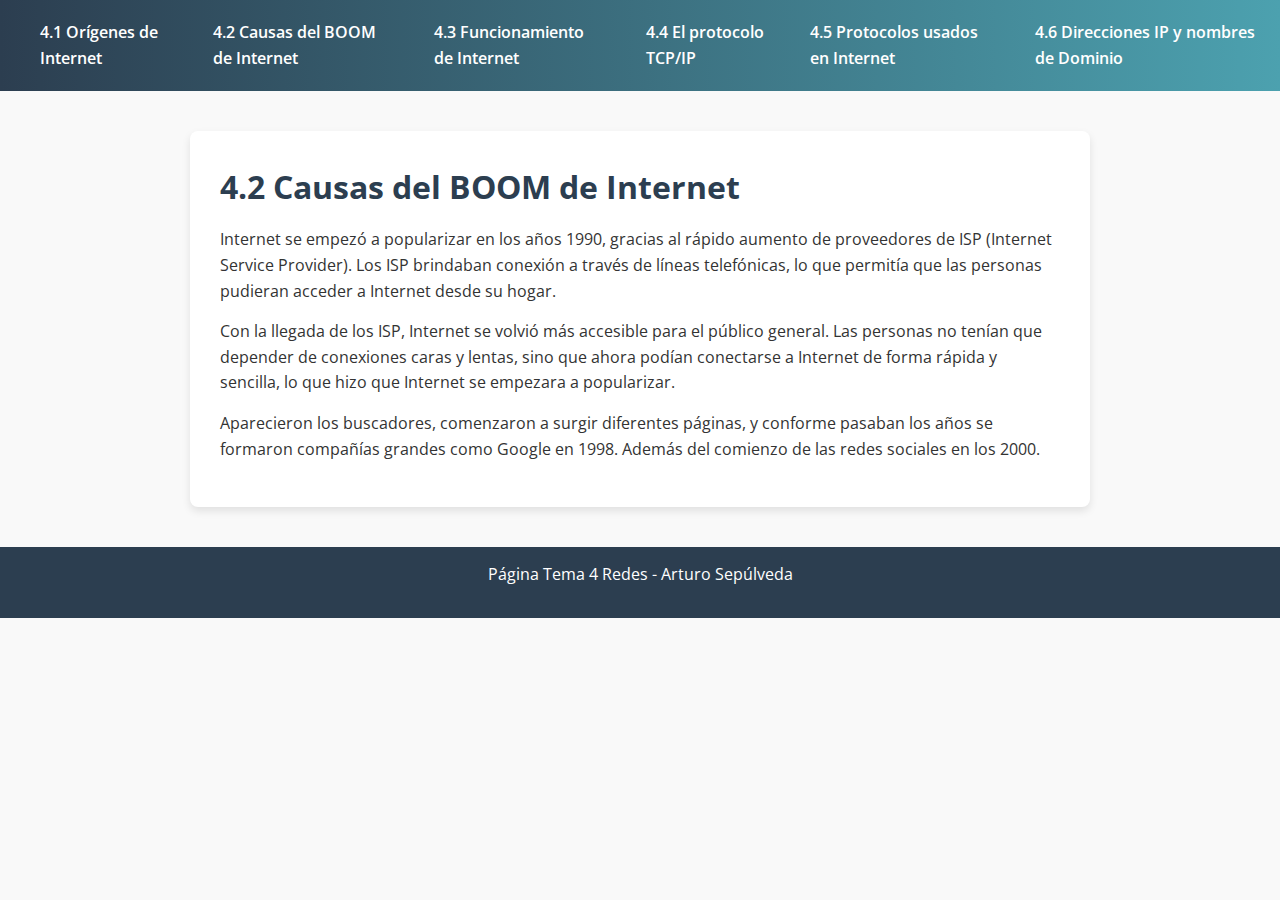
==== webs/42.html @ b16c4173 "Add files via upload" ====
<!DOCTYPE html>
<html lang="es">
<head>
  <meta charset="UTF-8">
  <meta name="viewport" content="width=device-width, initial-scale=1.0">
  <title>4.2 Causas del BOOM de Internet</title>
  <link rel="stylesheet" href="../styles.css">
</head>
<body>
    <header>
        <nav class="menu">
          <ul>
            <li><a href="../index.html">4.1 Orígenes de Internet</a></li>
            <li><a href="42.html">4.2 Causas del BOOM de Internet</a></li>
            <li><a href="43.html">4.3 Funcionamiento de Internet</a></li>
            <li><a href="44.html">4.4 El protocolo TCP/IP</a></li>
            <li><a href="45.html">4.5 Protocolos usados en Internet</a></li>
            <li><a href="46.html">4.6 Direcciones IP y nombres de Dominio</a></li>
          </ul>
        </nav>
      </header>

  <main>
    <article>
      <h1>4.2 Causas del BOOM de Internet</h1>
      <p>
        Internet se empezó a popularizar en los años 1990, gracias al rápido aumento de proveedores de ISP (Internet Service Provider). Los ISP brindaban conexión a través de líneas telefónicas, lo que permitía que las personas pudieran acceder a Internet desde su hogar.
      </p>
      <p>
        Con la llegada de los ISP, Internet se volvió más accesible para el público general. Las personas no tenían que depender de conexiones caras y lentas, sino que ahora podían conectarse a Internet de forma rápida y sencilla, lo que hizo que Internet se empezara a popularizar.
      </p>
      <p>
        Aparecieron los buscadores, comenzaron a surgir diferentes páginas, y conforme pasaban los años se formaron compañías grandes como Google en 1998. Además del comienzo de las redes sociales en los 2000.
      </p>
    </article>
  </main>

  <footer>
    <p>Página Tema 4 Redes - Arturo Sepúlveda</p>
  </footer>
</body>
</html>
---- styles.css ----
/* Importar Google Fonts */
@import url('https://fonts.googleapis.com/css2?family=Open+Sans:wght@400;600&display=swap');

/* Reset básico */
* {
  margin: 0;
  padding: 0;
  box-sizing: border-box;
}

/* Estilos globales */
body {
  font-family: 'Open Sans', sans-serif;
  background-color: #f9f9f9;
  color: #333;
  line-height: 1.6;
}

/* Encabezado y menú de navegación */
header {
  background: linear-gradient(90deg, #2C3E50, #4CA1AF);
  color: #fff;
  padding: 20px 0;
}

nav.menu ul {
  list-style: none;
  display: flex;
  justify-content: center;
}

nav.menu ul li {
  margin: 0 20px;
}

nav.menu ul li a {
  text-decoration: none;
  color: #fff;
  font-size: 16px;
  font-weight: 600;
  transition: color 0.3s ease, transform 0.3s ease;
}

nav.menu ul li a:hover {
  color: #ffeb3b;
  transform: translateY(-2px);
}

/* Contenido principal */
main {
  max-width: 900px;
  margin: 40px auto;
  padding: 30px;
  background: #fff;
  border-radius: 8px;
  box-shadow: 0 4px 8px rgba(0,0,0,0.1);
}

h1, h2, h3 {
  color: #2C3E50;
  margin-bottom: 15px;
}

p, li {
  margin-bottom: 15px;
  font-size: 16px;
}

/* Listados */
ul, ol {
  margin-left: 20px;
}

/* Pie de página */
footer {
  text-align: center;
  padding: 15px 0;
  background-color: #2C3E50;
  color: #fff;
  margin-top: 40px;
}

/* Diseño responsivo */
@media (max-width: 768px) {
  nav.menu ul {
    flex-direction: column;
  }
  
  nav.menu ul li {
    margin: 10px 0;
  }
  
  main {
    margin: 20px;
    padding: 20px;
  }
}
/* Estilos para imágenes de los protocolos */
.protocol-img {
    display: block;
    max-width: 100%;
    height: auto;
    margin: 20px auto;
    border-radius: 8px;
    box-shadow: 0 4px 8px rgba(0,0,0,0.1);
  }
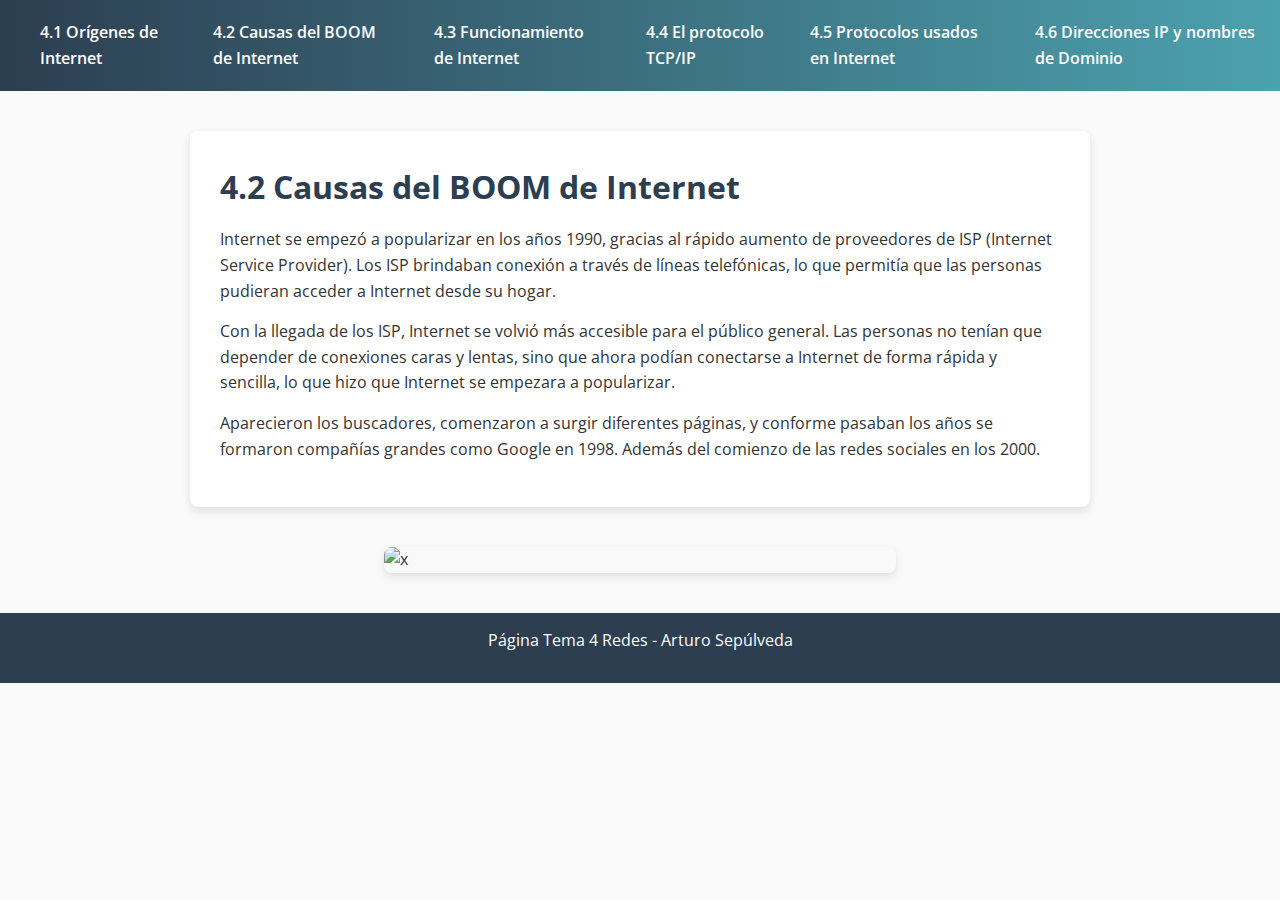
==== commit 000641ed: "Update 42.html" ====
--- a/webs/42.html
+++ b/webs/42.html
@@ -34,7 +34,7 @@
       </p>
     </article>
   </main>
-
+  <img src="https://th.bing.com/th/id/OIP.fAGZW4cUBzL0cMmaBWI-9AHaDt?rs=1&pid=ImgDetMain" alt="x" class="protocol-img" width="40%" height="40%">
   <footer>
     <p>Página Tema 4 Redes - Arturo Sepúlveda</p>
   </footer>
